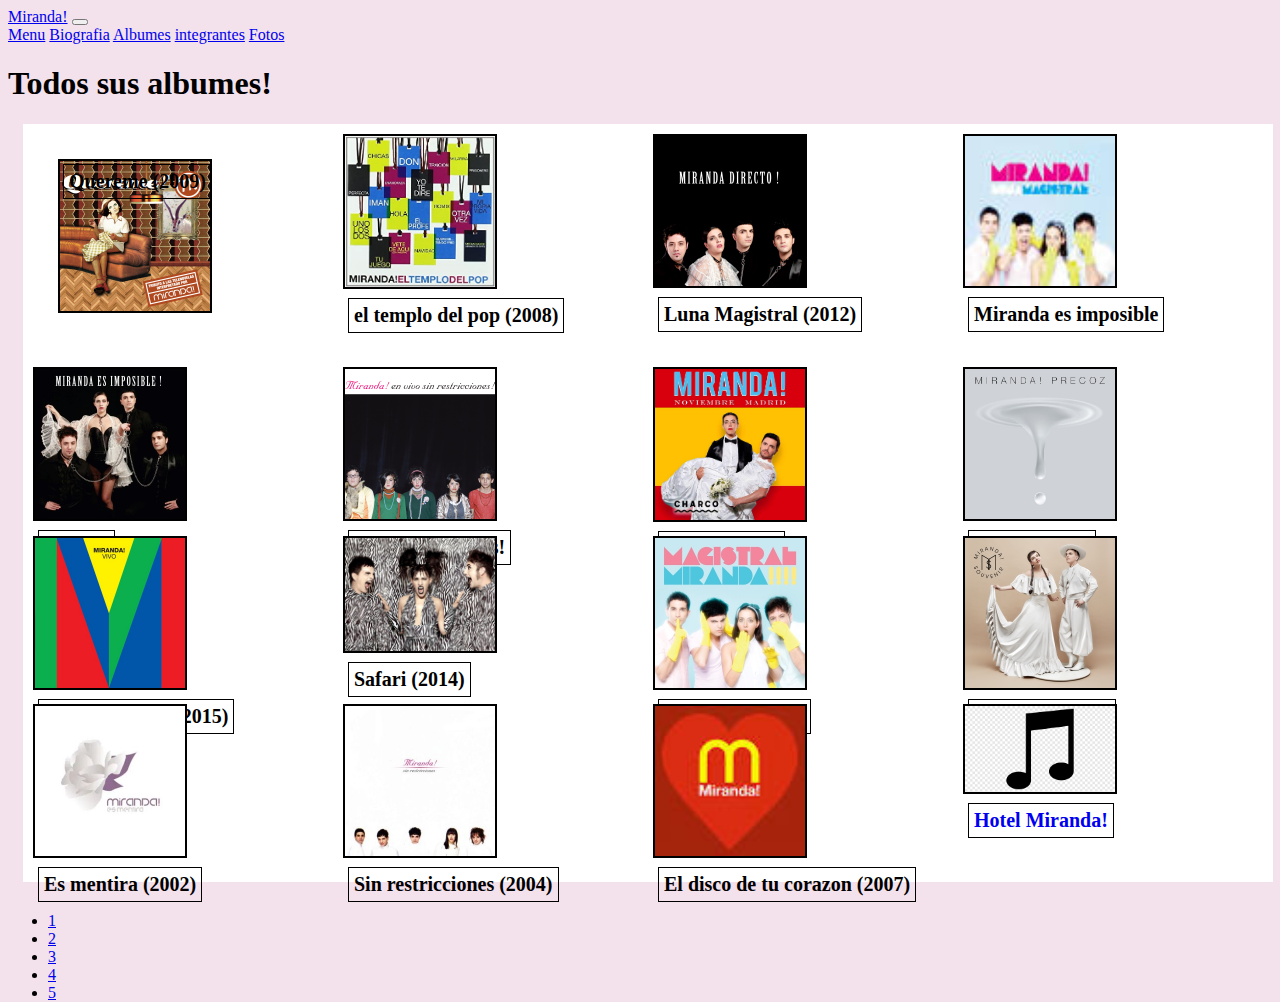
==== albunes/albumes.html @ f40c0b3d "primer comit" ====
<!DOCTYPE html>
<html lang="en">
<head>
    <meta charset="UTF-8">
    <meta http-equiv="X-UA-Compatible" content="IE=edge">
    <meta name="description" content="16 albunes de puro enriquesimiento musical de la banda miranda, entra para poder escuchar sus canciones">
    <meta name="keyword" content="musica, videos, miranda , mirandavivo, artistasmusicales,biigrafias,albumes,canciones, canciones mas escuchadas">
    <meta name="viewport" content="width=device-width, initial-scale=1.0">
    <link href="https://cdn.jsdelivr.net/npm/bootstrap@5.3.0/dist/css/bootstrap.min.css" rel="stylesheet" integrity="sha384-9ndCyUaIbzAi2FUVXJi0CjmCapSmO7SnpJef0486qhLnuZ2cdeRhO02iuK6FUUVM" crossorigin="anonymous">

    <link rel="stylesheet" href="../css/styles.css">
    <title>Document</title>
</head>
<body>
    <header>
        <nav class="navbar navbar-expand-lg bg-body-tertiary">
            <div class="container-fluid">
              <a class="navbar-brand" href="#">Miranda!</a>
              <button class="navbar-toggler" type="button" data-bs-toggle="collapse" data-bs-target="#navbarNavAltMarkup" aria-controls="navbarNavAltMarkup" aria-expanded="false" aria-label="Toggle navigation">
                <span class="navbar-toggler-icon"></span>
              </button>
              <div class="collapse navbar-collapse" id="navbarNavAltMarkup">
                <div class="navbar-nav">
                  <a class="nav-link active " aria-current="page" href="../index.html">Menu</a>
                  <a class="nav-link" href="../biografia/biografia.html">Biografia</a>
                  <a class="nav-link" href="../albunes/albumes.html">Albumes</a>
                  <a class="nav-link" href="../integrantes/integrantes.html">integrantes</a>
                  <a class="nav-link " href="../galeria/fotos.html" >Fotos</a>
                </div>
              </div>
            </div>
          </nav>
    </header>
    <footer>

      <main class="container-fluid">
        <h1>Todos sus albumes!</h1>
      <div class="row alb-m">


          <div class="col-md-3 col-6 alb-m">
            <a href="https://music.youtube.com/playlist?list=OLAK5uy_kSnpN4i7wtm5bLyrLlzhDi5wGi96ExgSs&feature=share
            "> <img src="../imagenes/1album.jpg" alt="" class="img-fotos"></a>
            
              <h3 class="titulo-album">Quereme (2009)</h3>
          </div>


          <div class="col-md-3 col-6">
            <a href="https://music.youtube.com/playlist?list=OLAK5uy_k4zsJkS2jaPSMq2zrVgE6_QqBUc9Rm-Z0&feature=share"><img src="../imagenes/2album.jpg" alt="" class="img-fotos"> </a>
              <h3 class="titulo-album">el templo del pop (2008)</h3>
          </div>


          <div class="col-md-3 col-6">
            <a href="
            https://music.youtube.com/playlist?list=OLAK5uy_klbipdDYz7wsLlv8CQWvG05XIZY7VMHNo&feature=share"><img src="../imagenes/3album.jpg" alt="" class="img-fotos"></a>
              <h3 class="titulo-album">Luna Magistral (2012)</h3>
          </div>


          <div class="col-md-3 col-6">
            <a href="
            https://music.youtube.com/playlist?list=OLAK5uy_mTh7sbDZrSg3Vsp8B3gA_ta-dkKkhsMS0&feature=share"><img src="../imagenes/4album.jpeg" alt="" class="img-fotos"></a>
              
              <h3 class="titulo-album">Miranda es imposible</h3>
          </div>


          <div class="col-md-3 col-6">
            <a href="https://music.youtube.com/playlist?list=OLAK5uy_n6bUMmifHRXJXGK1vmju2cEALda8a-vaM&feature=share
            ">  <img src="../imagenes/5album.jpg" alt="" class="img-fotos"> </a>
            
              <h3 class="titulo-album">En vivo</h3>
          </div>


          <div class="col-md-3 col-6">
            <a href="https://music.youtube.com/playlist?list=OLAK5uy_kfmP2gwWgxaZZHimzOmaKvmZYH3pRGDxo&feature=share
            "> <img src="../imagenes/6album.jpg" alt="" class="img-fotos"> </a>
             
              <h3 class="titulo-album">Son restricciones!</h3> 
          </div>


          <div class="col-md-3 col-6">
            <a href="https://music.youtube.com/playlist?list=OLAK5uy_koTtw74bFeRkyDFO2Bkl5WhM0C1OhXonE&feature=share"> <img src="../imagenes/7album.jpg" alt="" class="img-fotos"></a>
             
              <h3 class="titulo-album">Fuerte (2017)</h3>
          </div>


          <div class="col-md-3 col-6">
            <a href="https://music.youtube.com/playlist?list=OLAK5uy_kYYlEPC8tTFX3Fr3b9PKFCs2FwlmKOVrM&feature=share
            ">  <img src="../imagenes/8album.jpg" alt="" class="img-fotos"></a>
            
              <h3 class="titulo-album">Precoz (2019)</h3>
          </div>


          <div class="col-md-3 col-6">
            <a href="https://music.youtube.com/playlist?list=OLAK5uy_kpRIlmPI8WirFRjATaNkg46_vZqCjDGCE&feature=share">  <img src="../imagenes/9album.jpg" alt="" class="img-fotos"></a>
            
              <h3 class="titulo-album">Miranda! Vivo (2015)</h3>
          </div>


          <div class="col-md-3 col-6">
            <a href="https://music.youtube.com/playlist?list=OLAK5uy_lZKKY16YDJV3Y1SlfT23UPs7P7Vse-1To&feature=share"> <img src="../imagenes/10album.jpg" alt="" class="img-fotos"></a>
             
              <h3 class="titulo-album">Safari (2014)</h3>
          </div>


          <div class="col-md-3 col-6">
            <a href="https://music.youtube.com/playlist?list=OLAK5uy_mZAI48CvQK1L0jmjzY3ZZLAavJuY9sAg0&feature=share"> <img src="../imagenes/11album.jpg" alt="" class="img-fotos"> </a>
             
              <h3 class="titulo-album">Magistral (2011)</h3>
          </div>


          <div class="col-md-3 col-6">
            <a href="https://music.youtube.com/playlist?list=OLAK5uy_mZAI48CvQK1L0jmjzY3ZZLAavJuY9sAg0&feature=share"> <img src="../imagenes/12album.jpg" alt="" class="img-fotos"></a>
             
              <h3 class="titulo-album">Soubenir (2021)</h3>
          </div>


          <div class="col-md-3 col-6">
            <a href="https://music.youtube.com/playlist?list=OLAK5uy_nRAmAuDraQK2_jMMQhKreZPMHdHsJs_44&feature=share
            ">  <img src="../imagenes/13album.jpg" alt="" class="img-fotos"></a>
            
              <h3 class="titulo-album">Es mentira (2002)</h3>
          </div>


          <div class="col-md-3 col-6">
            <a href="https://music.youtube.com/playlist?list=OLAK5uy_kZbZx24IMkJthyjgXzDVQ7R4NkQ_PSKQo&feature=share"> <img src="../imagenes/14album.jpg" alt="" class="img-fotos"></a>
             
              <h3 class="titulo-album">Sin restricciones (2004)</h3>
          </div>


          <div class="col-md-3 col-6">
            <a href="https://music.youtube.com/playlist?list=OLAK5uy_mE2ot2XD2_Qm-B8nhNC6GUr0lx-KXxcjg&feature=share"><img src="../imagenes/15album.jpeg" alt="" class="img-fotos"></a>
              
              <h3 class="titulo-album">El disco de tu corazon (2007)</h3>
          </div>

          
          <div class="col-md-3 col-6">
            <a href="https://music.youtube.com/playlist?list=OLAK5uy_k2KHGsInznQH8Kz4z3eRvgumYumIB4sIM&feature=share"> <img src="../imagenes/notamusical.png" alt="" class="img-fotos">
             
              <h3 class="titulo-album">Hotel Miranda!</h3>
          </div>
      </div>
     
      </main>


      <nav aria-label="..." class="container-fluid">
          <ul class="pagination pagination-lg row justify-content-center">
            <li class="page-item col-md-2 col-2" aria-current="page"><a class="page-link" href="../index.html">1</a></li>
            <li class="page-item col-md-2 col-2"><a class="page-link" href="../biografia/biografia.html">2</a></li>
            <li class="page-item active col-md-2 col-2"><a class="page-link" href="../albunes/albumes.html">3</a></li>
            <li class="page-item col-md-2 col-2"><a class="page-link" href="../integrantes/integrantes.html">4</a></li>
            <li class="page-item col-md-2 col-2"><a class="page-link" href="../galeria/fotos.html">5</a></li>
          </ul>
        </nav>

    </footer>
    <script src="https://cdn.jsdelivr.net/npm/bootstrap@5.3.0/dist/js/bootstrap.bundle.min.js" integrity="sha384-geWF76RCwLtnZ8qwWowPQNguL3RmwHVBC9FhGdlKrxdiJJigb/j/68SIy3Te4Bkz" crossorigin="anonymous"></script>
</body>
</html>
---- css/styles.css ----
@charset "UTF-8";
body {
  background-color: #f3e1ec;
  width: 100%;
  height: 100vh;
}

.card a, .card p, .card h2, .lascard .card img h2 p a, .lascard .card img h2 p, .lascard .card img h2 {
  text-align: center;
  padding: 15px;
}

.videos, .index-audio, .galery-conteiner, .inte-main, .alb-m, .bio-m, .lascard {
  background-color: white;
  padding: 10px;
  margin: 15px;
}

.integrantes-main {
  display: flex;
  justify-content: center;
  align-items: center;
  flex-direction: column;
}

/* vamos a poder agrupar estilos con diferentes estilos de valores. es para tener un patron ya armado, po ej:
en _maps.scss la primera bariable q vamos a elegir va ser $cabecera: y vamos a poner un mobre a eleccion de lo q ueremos elegir por ej: 
                                                                    bg-c(esto seria el $key): violeta (backgraund-color: violeta)
                                                                    pd:20(esto seria el $key)(padding:20px
luego en la hoja indicada vamos allamar .class{ backgraun-colo: map-get($map: nombre del mapa , $key )
                                                padding: map-get($cabecera,pd)})px*/
/* variable unna debajo de la otra */ /* index */
.lascard {
  width: 100%;
  display: flex;
  justify-content: center;
}
.lascard .card {
  width: 200px;
  margin: 20px;
  border-radius: 10px;
  overflow: hidden;
  background-color: white;
  box-shadow: 0px 1px 10px rgba(0, 0, 0, 0.2);
  cursor: default;
  transition: all 400ms ease;
}
.lascard .card img {
  width: 100%;
  height: 210px;
}
.lascard .card img h2 {
  font-family: Impact, Haettenschweiler, "Arial Narrow Bold", sans-serif;
}
.lascard .card img h2 p a {
  border: 5px solid rgb(232, 159, 232);
  text-decoration: none;
  border: 1px solid black;
  transition: all 400ms ease;
  display: inline-block;
}

.card h2 {
  font-family: Impact, Haettenschweiler, "Arial Narrow Bold", sans-serif;
}

.card a {
  border: 1px solid rgb(232, 159, 232);
  text-decoration: none;
  border: 1px solid black;
  transition: all 400ms ease;
  display: inline-block;
}

.card:hover {
  box-shadow: 5px 5px 20px rgba(0, 0, 0, 0.4);
  transform: translateY(-3%);
}

.card a:hover {
  background-color: rgb(232, 159, 232);
  color: white;
  box-shadow: 5px 5px 20px rgba(0, 0, 0, 0.4);
  transform: translateY(-3%);
}

/* biografia */
.bio-m div {
  display: flex;
  justify-content: center;
  align-items: center;
  flex-direction: column;
}
.bio-m div h1 {
  font-family: Impact, Haettenschweiler, "Arial Narrow Bold", sans-serif;
  font-size: 15px;
}

.bio-m div p {
  text-align: center;
}

.bio-m div img {
  width: 30%;
  /*  padding: 10px; */
  margin-top: 10px;
  box-shadow: 0px 1px 10px rgba(0, 0, 0, 0.2);
  cursor: default;
  transition: all 400ms ease;
}

.bio-m img:hover {
  box-shadow: 0px 1px 10         px rgba(0, 0, 0, 0.2);
  transform: translateY(-3%);
}

/* aca empieza albunes  */
.alb-m {
  display: grid;
  grid-template-columns: repeat(4, 1fr);
  grid-template-rows: auto;
  gap: 10px 10px;
  object-fit: fill;
  margin-bottom: 30px;
}
.alb-m h3 {
  position: absolute;
  border: 0.5px solid black;
  font-size: 20px;
  margin: 5px;
  padding: 5px;
}

.img-fotos {
  position: relative;
  width: 150px;
  height: auto;
  object-fit: cover;
  border: 2px solid black;
}

/* integrantes  */
.inte-main div img {
  margin: 15px;
  padding: 15px;
  width: 350px;
}

.integrantes-main p {
  text-align: center;
  width: 70%;
}

/* fotos */
.galery-conteiner {
  display: grid;
  grid-template-columns: repeat(4, 1fr);
  grid-template-rows: auto;
  object-fit: cover;
}
.galery-conteiner img {
  height: 200px;
  width: 300px;
  object-fit: fill;
  margin-bottom: 30px;
}

/* responsive */
@media (max-width: 576px) {
  .lascard {
    display: grid;
    grid-template-columns: repeat(2, 1fr);
    grid-template-rows: auto;
    margin: 10px;
    gap: 10px;
  }
  .bio-m img {
    width: 350px;
    overflow: auto;
  }
  .alb-m {
    grid-template-columns: repeat(2, 1fr);
    grid-auto-rows: auto;
  }
  .alb-m .img-fotos {
    width: 70px;
    height: auto;
    object-fit: cover;
  }
  .alb-m h3 {
    font-size: 10px;
  }
  .galery-conteiner {
    display: grid;
    grid-template-columns: repeat(2, 1fr);
    grid-template-rows: auto;
  }
  .galery-conteiner img {
    height: 100px;
    width: 150px;
  }
}
.index-audio {
  display: flex;
  justify-content: center;
  flex-direction: column;
}
.index-audio h2 {
  font-family: "Times New Roman", Times, serif;
}
.index-audio h2 li ul {
  list-style: none;
}

.videos {
  display: flex;
  justify-content: center;
}
.videos .vide0-ifr {
  width: 310px;
  height: 310px;
  padding: 5px;
  margin: 10px;
}

.img-sect {
  height: 150px;
  width: 150px;
  padding: 15px;
  margin: 10px;
}

/*# sourceMappingURL=styles.css.map */
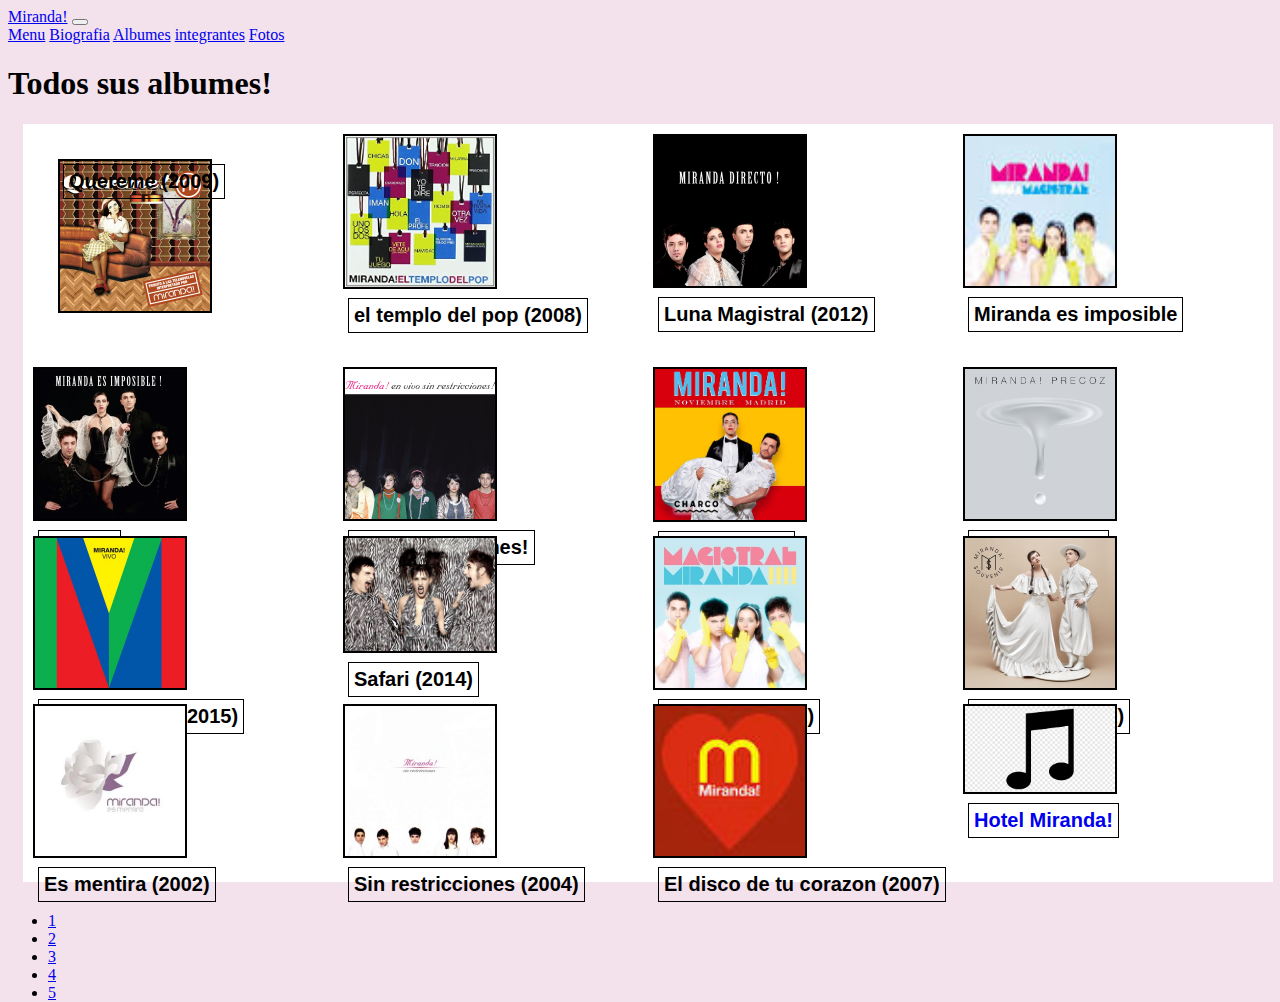
==== commit 8986d256: "comit" ====
--- a/albunes/albumes.html
+++ b/albunes/albumes.html
@@ -6,8 +6,8 @@
     <meta name="description" content="16 albunes de puro enriquesimiento musical de la banda miranda, entra para poder escuchar sus canciones">
     <meta name="keyword" content="musica, videos, miranda , mirandavivo, artistasmusicales,biigrafias,albumes,canciones, canciones mas escuchadas">
     <meta name="viewport" content="width=device-width, initial-scale=1.0">
+    <link rel="icon" href="../imagenes/favicon-16x16.png">
     <link href="https://cdn.jsdelivr.net/npm/bootstrap@5.3.0/dist/css/bootstrap.min.css" rel="stylesheet" integrity="sha384-9ndCyUaIbzAi2FUVXJi0CjmCapSmO7SnpJef0486qhLnuZ2cdeRhO02iuK6FUUVM" crossorigin="anonymous">
-
     <link rel="stylesheet" href="../css/styles.css">
     <title>Document</title>
 </head>
--- a/css/styles.css
+++ b/css/styles.css
@@ -1,4 +1,3 @@
-@charset "UTF-8";
 body {
   background-color: #f3e1ec;
   width: 100%;
@@ -23,17 +22,15 @@
   flex-direction: column;
 }
 
-/* vamos a poder agrupar estilos con diferentes estilos de valores. es para tener un patron ya armado, po ej:
-en _maps.scss la primera bariable q vamos a elegir va ser $cabecera: y vamos a poner un mobre a eleccion de lo q ueremos elegir por ej: 
-                                                                    bg-c(esto seria el $key): violeta (backgraund-color: violeta)
-                                                                    pd:20(esto seria el $key)(padding:20px
-luego en la hoja indicada vamos allamar .class{ backgraun-colo: map-get($map: nombre del mapa , $key )
-                                                padding: map-get($cabecera,pd)})px*/
 /* variable unna debajo de la otra */ /* index */
 .lascard {
-  width: 100%;
   display: flex;
   justify-content: center;
+  /*puse ambos porq en porma de mapa no me lo toma */
+  display: display flex;
+  justify-content: justify-content center;
+  align-items: align-items center;
+  width: 100%;
 }
 .lascard .card {
   width: 200px;
@@ -50,7 +47,7 @@
   height: 210px;
 }
 .lascard .card img h2 {
-  font-family: Impact, Haettenschweiler, "Arial Narrow Bold", sans-serif;
+  font-family: "Franklin Gothic Medium", "Arial Narrow", Arial, sans-serif;
 }
 .lascard .card img h2 p a {
   border: 5px solid rgb(232, 159, 232);
@@ -61,7 +58,7 @@
 }
 
 .card h2 {
-  font-family: Impact, Haettenschweiler, "Arial Narrow Bold", sans-serif;
+  font-family: "Franklin Gothic Medium", "Arial Narrow", Arial, sans-serif;
 }
 
 .card a {
@@ -86,13 +83,14 @@
 
 /* biografia */
 .bio-m div {
-  display: flex;
-  justify-content: center;
+  display: display flex;
+  justify-content: justify-content center;
+  align-items: align-items center;
   align-items: center;
   flex-direction: column;
 }
 .bio-m div h1 {
-  font-family: Impact, Haettenschweiler, "Arial Narrow Bold", sans-serif;
+  font-family: font-l;
   font-size: 15px;
 }
 
@@ -102,7 +100,6 @@
 
 .bio-m div img {
   width: 30%;
-  /*  padding: 10px; */
   margin-top: 10px;
   box-shadow: 0px 1px 10px rgba(0, 0, 0, 0.2);
   cursor: default;
@@ -110,7 +107,7 @@
 }
 
 .bio-m img:hover {
-  box-shadow: 0px 1px 10         px rgba(0, 0, 0, 0.2);
+  box-shadow: 0px 1px 10px rgba(0, 0, 0, 0.2);
   transform: translateY(-3%);
 }
 
@@ -124,6 +121,7 @@
   margin-bottom: 30px;
 }
 .alb-m h3 {
+  font-family: "Segoe UI", Tahoma, Geneva, Verdana, sans-serif;
   position: absolute;
   border: 0.5px solid black;
   font-size: 20px;
@@ -179,8 +177,9 @@
     overflow: auto;
   }
   .alb-m {
+    display: grid;
     grid-template-columns: repeat(2, 1fr);
-    grid-auto-rows: auto;
+    grid-template-rows: auto;
   }
   .alb-m .img-fotos {
     width: 70px;
@@ -203,18 +202,19 @@
 .index-audio {
   display: flex;
   justify-content: center;
-  flex-direction: column;
+  align-items: center;
 }
 .index-audio h2 {
-  font-family: "Times New Roman", Times, serif;
+  font-size: font-2;
 }
 .index-audio h2 li ul {
   list-style: none;
 }
 
 .videos {
-  display: flex;
-  justify-content: center;
+  display: display flex;
+  justify-content: justify-content center;
+  align-items: align-items center;
 }
 .videos .vide0-ifr {
   width: 310px;
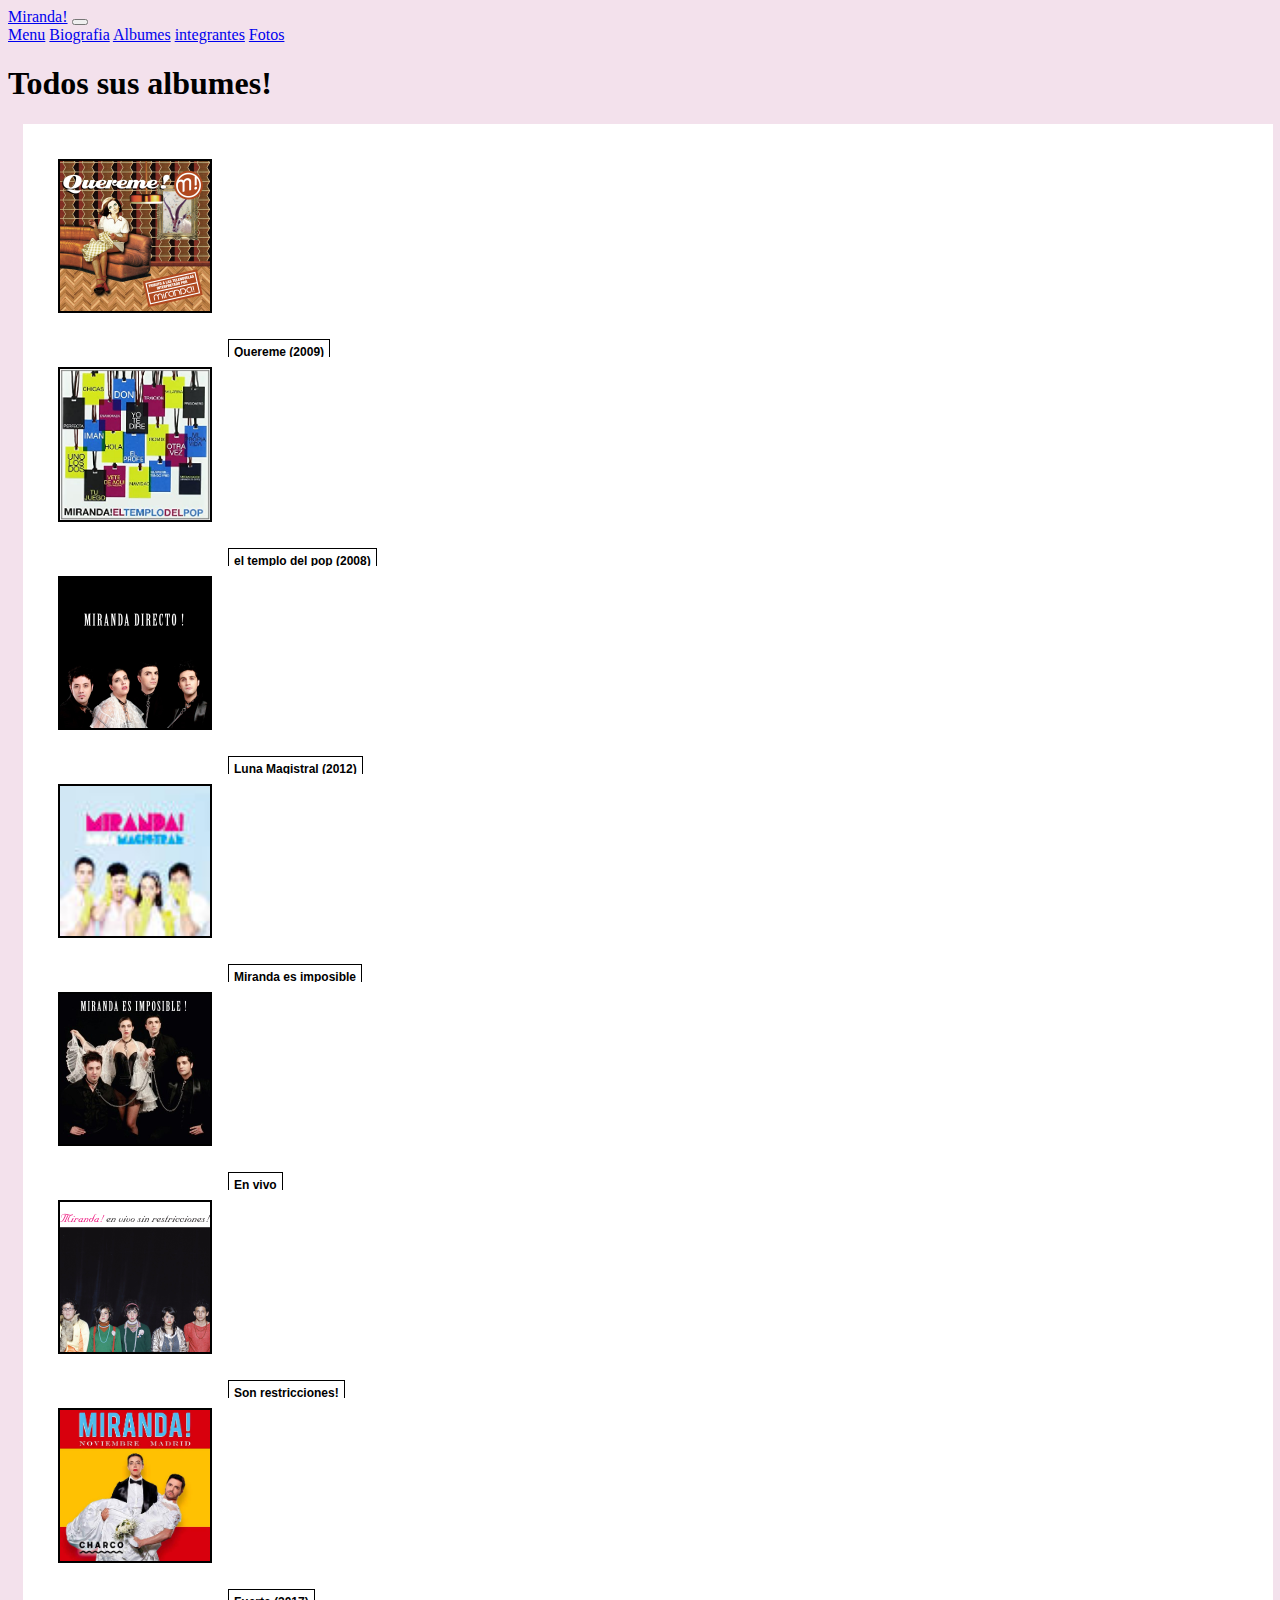
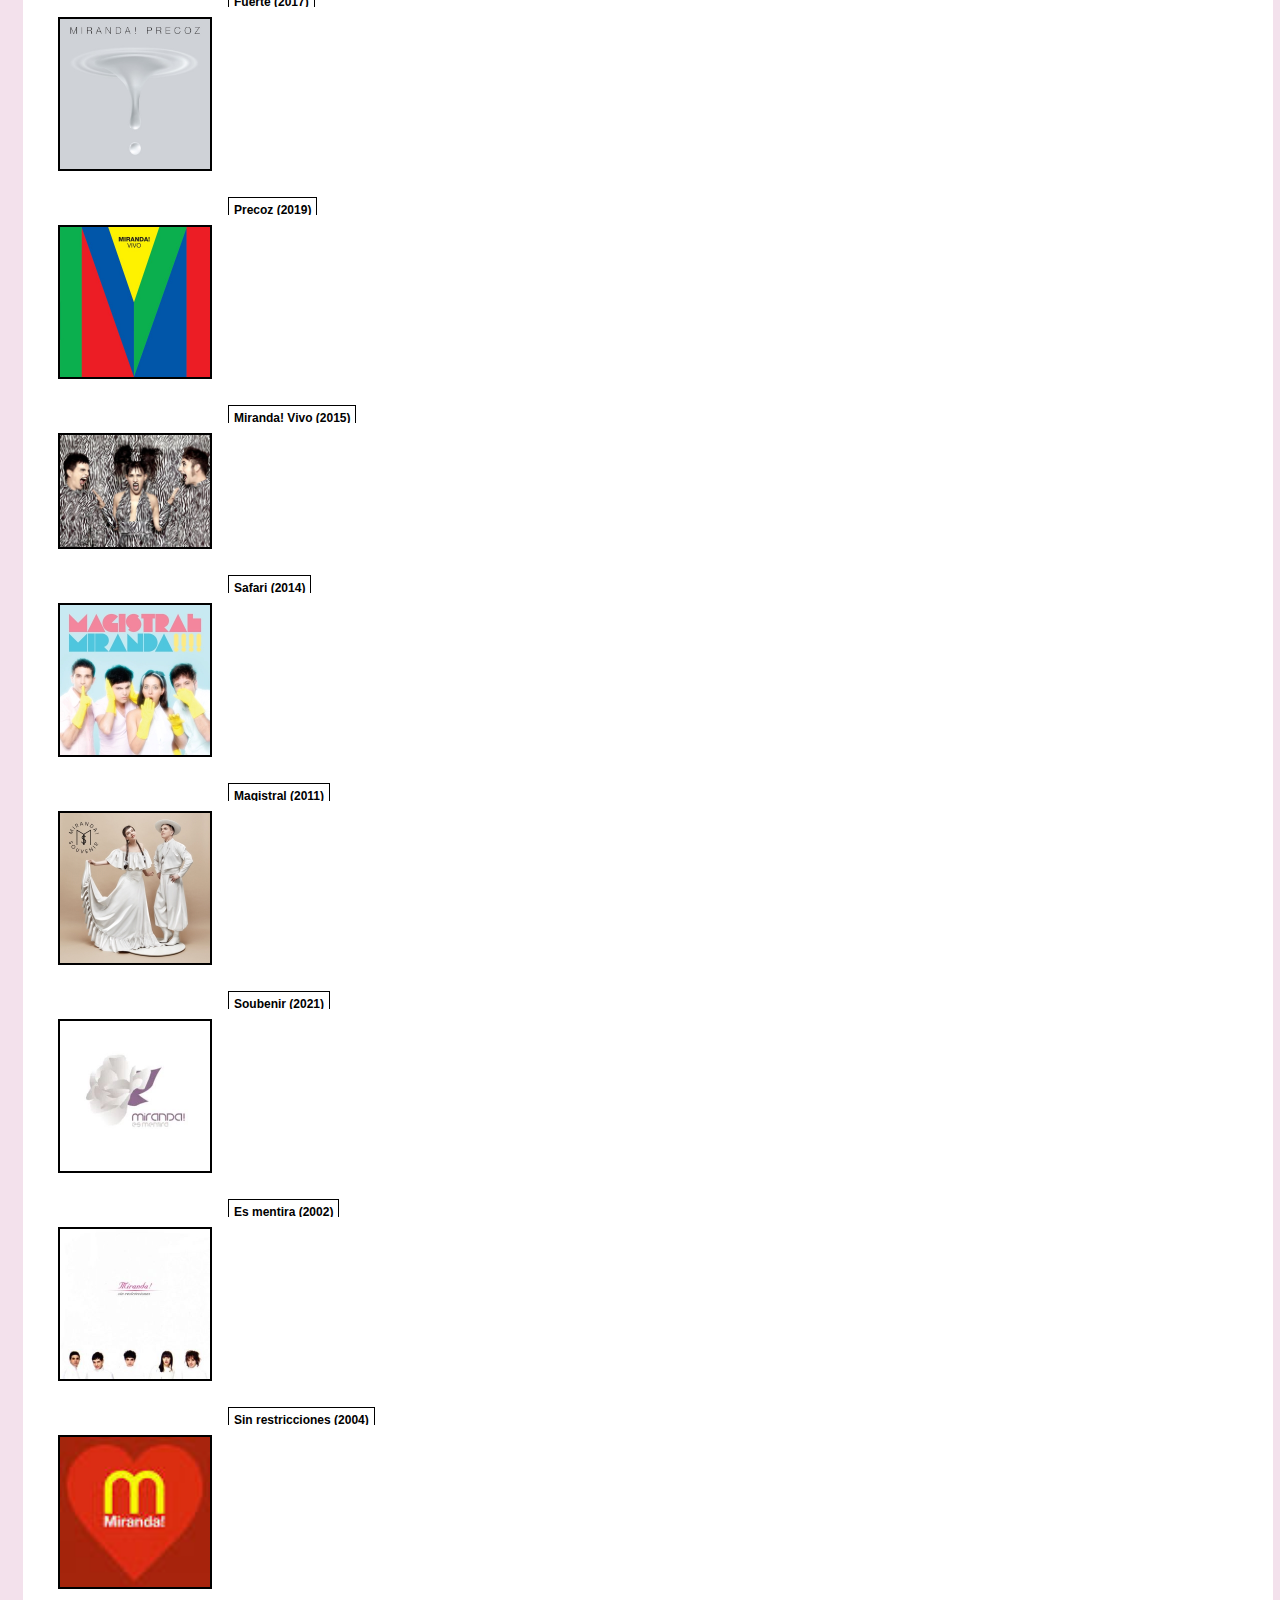
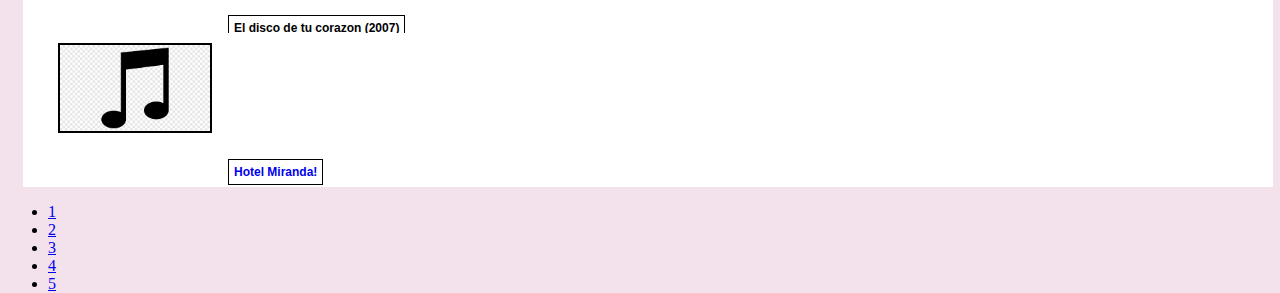
==== commit cc033594: "comit" ====
--- a/albunes/albumes.html
+++ b/albunes/albumes.html
@@ -9,7 +9,7 @@
     <link rel="icon" href="../imagenes/favicon-16x16.png">
     <link href="https://cdn.jsdelivr.net/npm/bootstrap@5.3.0/dist/css/bootstrap.min.css" rel="stylesheet" integrity="sha384-9ndCyUaIbzAi2FUVXJi0CjmCapSmO7SnpJef0486qhLnuZ2cdeRhO02iuK6FUUVM" crossorigin="anonymous">
     <link rel="stylesheet" href="../css/styles.css">
-    <title>Document</title>
+    <title>Album</title>
 </head>
 <body>
     <header>
@@ -38,118 +38,118 @@
       <div class="row alb-m">
 
 
-          <div class="col-md-3 col-6 alb-m">
+          <div class="col-md-3 col-6 album">
             <a href="https://music.youtube.com/playlist?list=OLAK5uy_kSnpN4i7wtm5bLyrLlzhDi5wGi96ExgSs&feature=share
-            "> <img src="../imagenes/1album.jpg" alt="" class="img-fotos"></a>
+            "> <img src="../imagenes/1album.jpg" alt=" primer album de la banda: una chica sentada en un sillon y la palabra quereme" class="img-fotos"></a>
             
               <h3 class="titulo-album">Quereme (2009)</h3>
           </div>
 
 
-          <div class="col-md-3 col-6">
-            <a href="https://music.youtube.com/playlist?list=OLAK5uy_k4zsJkS2jaPSMq2zrVgE6_QqBUc9Rm-Z0&feature=share"><img src="../imagenes/2album.jpg" alt="" class="img-fotos"> </a>
+          <div class="col-md-3 col-6 album">
+            <a href="https://music.youtube.com/playlist?list=OLAK5uy_k4zsJkS2jaPSMq2zrVgE6_QqBUc9Rm-Z0&feature=share"><img src="../imagenes/2album.jpg" alt=" fon blanco y muchos carteles con el nombre de las distintas canciones" class="img-fotos"> </a>
               <h3 class="titulo-album">el templo del pop (2008)</h3>
           </div>
 
 
-          <div class="col-md-3 col-6">
+          <div class="col-md-3 col-6 album">
             <a href="
-            https://music.youtube.com/playlist?list=OLAK5uy_klbipdDYz7wsLlv8CQWvG05XIZY7VMHNo&feature=share"><img src="../imagenes/3album.jpg" alt="" class="img-fotos"></a>
+            https://music.youtube.com/playlist?list=OLAK5uy_klbipdDYz7wsLlv8CQWvG05XIZY7VMHNo&feature=share"><img src="../imagenes/3album.jpg" alt=" los 4 integrantesde la banda posando en un fondo oscuro " class="img-fotos"></a>
               <h3 class="titulo-album">Luna Magistral (2012)</h3>
           </div>
 
 
-          <div class="col-md-3 col-6">
+          <div class="col-md-3 col-6 album">
             <a href="
-            https://music.youtube.com/playlist?list=OLAK5uy_mTh7sbDZrSg3Vsp8B3gA_ta-dkKkhsMS0&feature=share"><img src="../imagenes/4album.jpeg" alt="" class="img-fotos"></a>
+            https://music.youtube.com/playlist?list=OLAK5uy_mTh7sbDZrSg3Vsp8B3gA_ta-dkKkhsMS0&feature=share"><img src="../imagenes/4album.jpeg" alt=" 4 de los integrantes sorprendidos, posando en un fondo celeste y sobre ellos el nombre del album "miranda" class="img-fotos"></a>
               
               <h3 class="titulo-album">Miranda es imposible</h3>
           </div>
 
 
-          <div class="col-md-3 col-6">
+          <div class="col-md-3 col-6 album">
             <a href="https://music.youtube.com/playlist?list=OLAK5uy_n6bUMmifHRXJXGK1vmju2cEALda8a-vaM&feature=share
-            ">  <img src="../imagenes/5album.jpg" alt="" class="img-fotos"> </a>
+            ">  <img src="../imagenes/5album.jpg" alt="los 4 integrantesde la banda posando en un fondo oscuro " class="img-fotos"> </a>
             
               <h3 class="titulo-album">En vivo</h3>
           </div>
 
 
-          <div class="col-md-3 col-6">
+          <div class="col-md-3 col-6 album">
             <a href="https://music.youtube.com/playlist?list=OLAK5uy_kfmP2gwWgxaZZHimzOmaKvmZYH3pRGDxo&feature=share
-            "> <img src="../imagenes/6album.jpg" alt="" class="img-fotos"> </a>
+            "> <img src="../imagenes/6album.jpg" alt="los 4 integrantesde la banda posando en un fondo oscuro " class="img-fotos"> </a>
              
-              <h3 class="titulo-album">Son restricciones!</h3> 
+              <h3 class="titulo-album ">Son restricciones!</h3> 
           </div>
 
 
-          <div class="col-md-3 col-6">
-            <a href="https://music.youtube.com/playlist?list=OLAK5uy_koTtw74bFeRkyDFO2Bkl5WhM0C1OhXonE&feature=share"> <img src="../imagenes/7album.jpg" alt="" class="img-fotos"></a>
+          <div class="col-md-3 col-6 album">
+            <a href="https://music.youtube.com/playlist?list=OLAK5uy_koTtw74bFeRkyDFO2Bkl5WhM0C1OhXonE&feature=share"> <img src="../imagenes/7album.jpg" alt=" los cantantes principales posando con un esmoquin y un vestido de novias sobre un fondo rojo y naraja" class="img-fotos"></a>
              
               <h3 class="titulo-album">Fuerte (2017)</h3>
           </div>
 
 
-          <div class="col-md-3 col-6">
+          <div class="col-md-3 col-6 album">
             <a href="https://music.youtube.com/playlist?list=OLAK5uy_kYYlEPC8tTFX3Fr3b9PKFCs2FwlmKOVrM&feature=share
-            ">  <img src="../imagenes/8album.jpg" alt="" class="img-fotos"></a>
+            ">  <img src="../imagenes/8album.jpg" alt=" una imagen gris con una gota invertida" class="img-fotos"></a>
             
-              <h3 class="titulo-album">Precoz (2019)</h3>
+              <h3 class="titulo-album ">Precoz (2019)</h3>
           </div>
 
 
-          <div class="col-md-3 col-6">
-            <a href="https://music.youtube.com/playlist?list=OLAK5uy_kpRIlmPI8WirFRjATaNkg46_vZqCjDGCE&feature=share">  <img src="../imagenes/9album.jpg" alt="" class="img-fotos"></a>
+          <div class="col-md-3 col-6 album">
+            <a href="https://music.youtube.com/playlist?list=OLAK5uy_kpRIlmPI8WirFRjATaNkg46_vZqCjDGCE&feature=share">  <img src="../imagenes/9album.jpg" alt=" un patron de rectacgulos y triangulos de colores rojos, azules, verdes y amarillo" class="img-fotos"></a>
             
-              <h3 class="titulo-album">Miranda! Vivo (2015)</h3>
+              <h3 class="titulo-album ">Miranda! Vivo (2015)</h3>
           </div>
 
 
-          <div class="col-md-3 col-6">
-            <a href="https://music.youtube.com/playlist?list=OLAK5uy_lZKKY16YDJV3Y1SlfT23UPs7P7Vse-1To&feature=share"> <img src="../imagenes/10album.jpg" alt="" class="img-fotos"></a>
+          <div class="col-md-3 col-6 album">
+            <a href="https://music.youtube.com/playlist?list=OLAK5uy_lZKKY16YDJV3Y1SlfT23UPs7P7Vse-1To&feature=share"> <img src="../imagenes/10album.jpg" alt=" tres de los integrantes de la banda posando con vestimenta de cebra  sobre un fondo con rallas cebra " class="img-fotos"></a>
              
-              <h3 class="titulo-album">Safari (2014)</h3>
+              <h3 class="titulo-album ">Safari (2014)</h3>
           </div>
 
 
-          <div class="col-md-3 col-6">
-            <a href="https://music.youtube.com/playlist?list=OLAK5uy_mZAI48CvQK1L0jmjzY3ZZLAavJuY9sAg0&feature=share"> <img src="../imagenes/11album.jpg" alt="" class="img-fotos"> </a>
+          <div class="col-md-3 col-6 album">
+            <a href="https://music.youtube.com/playlist?list=OLAK5uy_mZAI48CvQK1L0jmjzY3ZZLAavJuY9sAg0&feature=share"> <img src="../imagenes/11album.jpg" alt=" 4 de los integrantes sorprendidos, posando en un fondo celeste y sobre ellos el nombre del album" class="img-fotos"> </a>
              
-              <h3 class="titulo-album">Magistral (2011)</h3>
+              <h3 class="titulo-album ">Magistral (2011)</h3>
           </div>
 
 
-          <div class="col-md-3 col-6">
-            <a href="https://music.youtube.com/playlist?list=OLAK5uy_mZAI48CvQK1L0jmjzY3ZZLAavJuY9sAg0&feature=share"> <img src="../imagenes/12album.jpg" alt="" class="img-fotos"></a>
+          <div class="col-md-3 col-6 album">
+            <a href="https://music.youtube.com/playlist?list=OLAK5uy_mZAI48CvQK1L0jmjzY3ZZLAavJuY9sAg0&feature=share"> <img src="../imagenes/12album.jpg" alt=" los integrantes principales posando de cuerpo completo " class="img-fotos"></a>
              
               <h3 class="titulo-album">Soubenir (2021)</h3>
           </div>
 
 
-          <div class="col-md-3 col-6">
+          <div class="col-md-3 col-6 album">
             <a href="https://music.youtube.com/playlist?list=OLAK5uy_nRAmAuDraQK2_jMMQhKreZPMHdHsJs_44&feature=share
-            ">  <img src="../imagenes/13album.jpg" alt="" class="img-fotos"></a>
+            ">  <img src="../imagenes/13album.jpg" alt=" una flor sobre un fondo blanco y debajo el titulo del album" class="img-fotos"></a>
             
               <h3 class="titulo-album">Es mentira (2002)</h3>
           </div>
 
 
-          <div class="col-md-3 col-6">
-            <a href="https://music.youtube.com/playlist?list=OLAK5uy_kZbZx24IMkJthyjgXzDVQ7R4NkQ_PSKQo&feature=share"> <img src="../imagenes/14album.jpg" alt="" class="img-fotos"></a>
+          <div class="col-md-3 col-6 album">
+            <a href="https://music.youtube.com/playlist?list=OLAK5uy_kZbZx24IMkJthyjgXzDVQ7R4NkQ_PSKQo&feature=share"> <img src="../imagenes/14album.jpg" alt=" fondo blanco con el titulo del album en el centro y debajo los 5 integrantes de la banda en primer plano" class="img-fotos"></a>
              
               <h3 class="titulo-album">Sin restricciones (2004)</h3>
           </div>
 
 
-          <div class="col-md-3 col-6">
-            <a href="https://music.youtube.com/playlist?list=OLAK5uy_mE2ot2XD2_Qm-B8nhNC6GUr0lx-KXxcjg&feature=share"><img src="../imagenes/15album.jpeg" alt="" class="img-fotos"></a>
+          <div class="col-md-3 col-6 album">
+            <a href="https://music.youtube.com/playlist?list=OLAK5uy_mE2ot2XD2_Qm-B8nhNC6GUr0lx-KXxcjg&feature=share"><img src="../imagenes/15album.jpeg" alt=" sondo rojo con un corazon y una m en el centro, debajo de esta el titulo miranda" class="img-fotos"></a>
               
               <h3 class="titulo-album">El disco de tu corazon (2007)</h3>
           </div>
 
           
-          <div class="col-md-3 col-6">
-            <a href="https://music.youtube.com/playlist?list=OLAK5uy_k2KHGsInznQH8Kz4z3eRvgumYumIB4sIM&feature=share"> <img src="../imagenes/notamusical.png" alt="" class="img-fotos">
+          <div class="col-md-3 col-6 album">
+            <a href="https://music.youtube.com/playlist?list=OLAK5uy_k2KHGsInznQH8Kz4z3eRvgumYumIB4sIM&feature=share"> <img src="../imagenes/notamusical.png" alt=" nota musical, corcheas  " class="img-fotos">
              
               <h3 class="titulo-album">Hotel Miranda!</h3>
           </div>
--- a/css/styles.css
+++ b/css/styles.css
@@ -9,27 +9,20 @@
   padding: 15px;
 }
 
-.videos, .index-audio, .galery-conteiner, .inte-main, .alb-m, .bio-m, .lascard {
+.videos, .index-audio, .galery-conteiner, .inte-main, .alb-m .album, .alb-m, .bio-m, .main-card {
   background-color: white;
   padding: 10px;
   margin: 15px;
 }
 
-.integrantes-main {
-  display: flex;
-  justify-content: center;
-  align-items: center;
-  flex-direction: column;
-}
-
 /* variable unna debajo de la otra */ /* index */
+.main-card h1 {
+  font-family: Impact, Haettenschweiler, "Arial Narrow Bold", sans-serif;
+}
+
 .lascard {
   display: flex;
   justify-content: center;
-  /*puse ambos porq en porma de mapa no me lo toma */
-  display: display flex;
-  justify-content: justify-content center;
-  align-items: align-items center;
   width: 100%;
 }
 .lascard .card {
@@ -83,15 +76,15 @@
 
 /* biografia */
 .bio-m div {
-  display: display flex;
-  justify-content: justify-content center;
-  align-items: align-items center;
+  display: flex;
+  justify-content: center;
+  align-items: center;
   align-items: center;
   flex-direction: column;
 }
 .bio-m div h1 {
-  font-family: font-l;
-  font-size: 15px;
+  font-family: Impact, Haettenschweiler, "Arial Narrow Bold", sans-serif;
+  font-size: 25px;
 }
 
 .bio-m div p {
@@ -111,26 +104,27 @@
   transform: translateY(-3%);
 }
 
-/* aca empieza albunes  */
-.alb-m {
+/* albumes  */
+.alb-m .album {
   display: grid;
   grid-template-columns: repeat(4, 1fr);
   grid-template-rows: auto;
-  gap: 10px 10px;
+  gap: 5px 5px;
   object-fit: fill;
   margin-bottom: 30px;
-}
-.alb-m h3 {
-  font-family: "Segoe UI", Tahoma, Geneva, Verdana, sans-serif;
+  position: relative;
+}
+.alb-m .album h3 {
+  font-family: "Franklin Gothic Medium", "Arial Narrow", Arial, sans-serif;
   position: absolute;
   border: 0.5px solid black;
-  font-size: 20px;
-  margin: 5px;
+  font-size: 12px;
+  left: 15%;
+  top: 100%;
   padding: 5px;
 }
 
 .img-fotos {
-  position: relative;
   width: 150px;
   height: auto;
   object-fit: cover;
@@ -147,6 +141,13 @@
 .integrantes-main p {
   text-align: center;
   width: 70%;
+}
+
+.integrantes-main {
+  display: flex;
+  justify-content: center;
+  align-items: center;
+  flex-direction: column;
 }
 
 /* fotos */
@@ -187,6 +188,7 @@
     object-fit: cover;
   }
   .alb-m h3 {
+    font-family: "Franklin Gothic Medium", "Arial Narrow", Arial, sans-serif;
     font-size: 10px;
   }
   .galery-conteiner {
@@ -199,22 +201,22 @@
     width: 150px;
   }
 }
-.index-audio {
-  display: flex;
-  justify-content: center;
-  align-items: center;
-}
 .index-audio h2 {
-  font-size: font-2;
-}
-.index-audio h2 li ul {
-  list-style: none;
+  font-size: "Franklin Gothic Medium", "Arial Narrow", Arial, sans-serif;
+  margin-left: 15px;
+}
+.index-audio h2 ul {
+  display: flex;
+  justify-content: center;
+  align-items: center;
+  flex-direction: column;
+  list-style-type: none;
 }
 
 .videos {
-  display: display flex;
-  justify-content: justify-content center;
-  align-items: align-items center;
+  display: flex;
+  justify-content: center;
+  align-items: center;
 }
 .videos .vide0-ifr {
   width: 310px;
